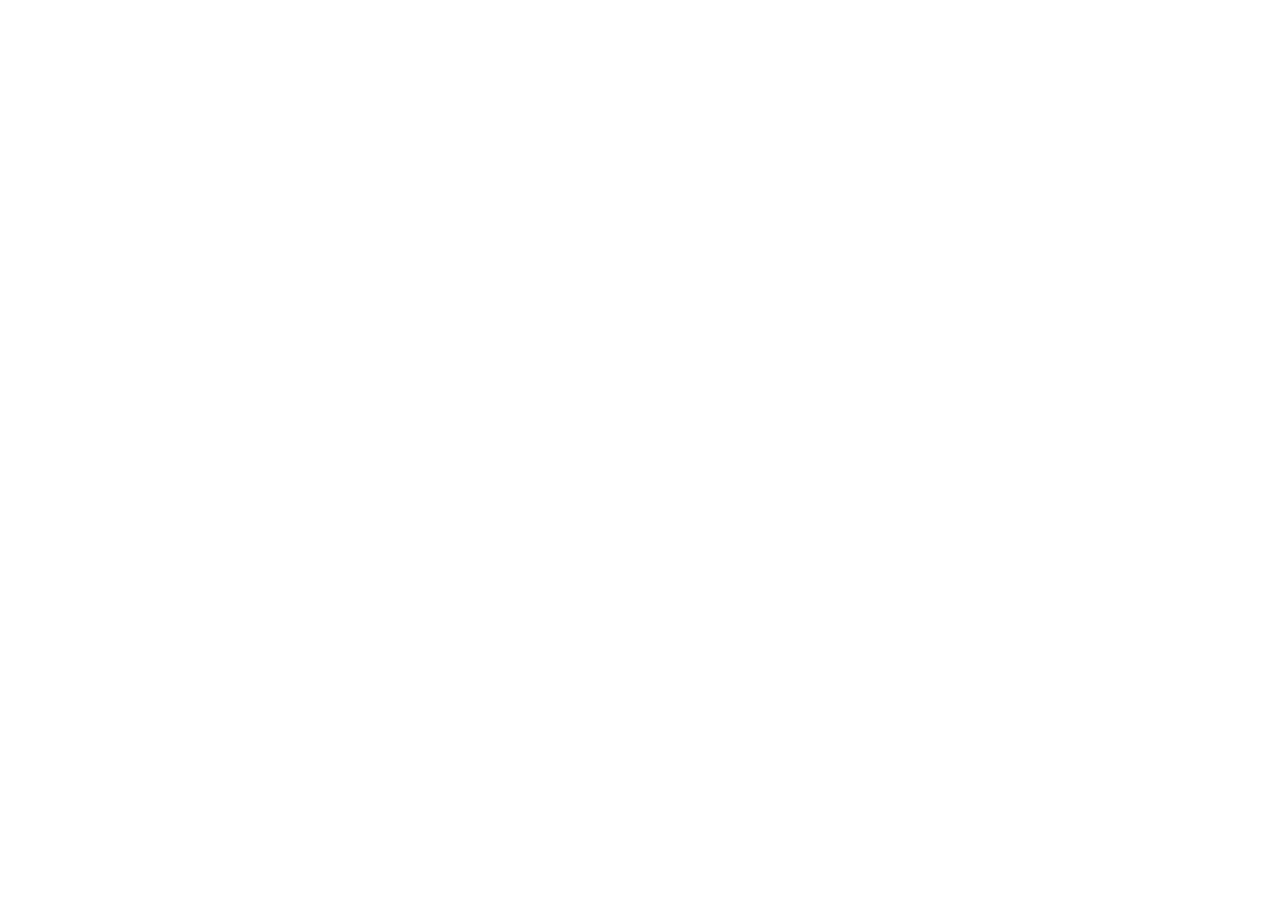
==== watchlist.html @ e81fbfc0 "Initial - Movie Watchlist Web App" ====
<!DOCTYPE html>
<html lang="en">
<head>
    <meta charset="UTF-8">
    <meta name="viewport" content="width=device-width, initial-scale=1.0">
    <link rel="preconnect" href="https://fonts.googleapis.com">
    <link rel="preconnect" href="https://fonts.gstatic.com" crossorigin>
    <link href="https://fonts.googleapis.com/css2?family=Inter:ital,opsz,wght@0,14..32,100..900;1,14..32,100..900&display=swap" rel="stylesheet">
    <link rel="stylesheet" href="index.css">
    <link rel="stylesheet" href="watchlist.css">
    
    <title>My Watchlist</title>
</head>
<body>
    
    <script src="index.js"></script>
</body>
</html>
---- index.css ----
/* Basic */
* {
    box-sizing: border-box;
}

html,
body {
    margin: 0;
    padding: 0;
}

body {
    font-family: "Inter", sans-serif;
}
---- watchlist.css ----
/* Basic */
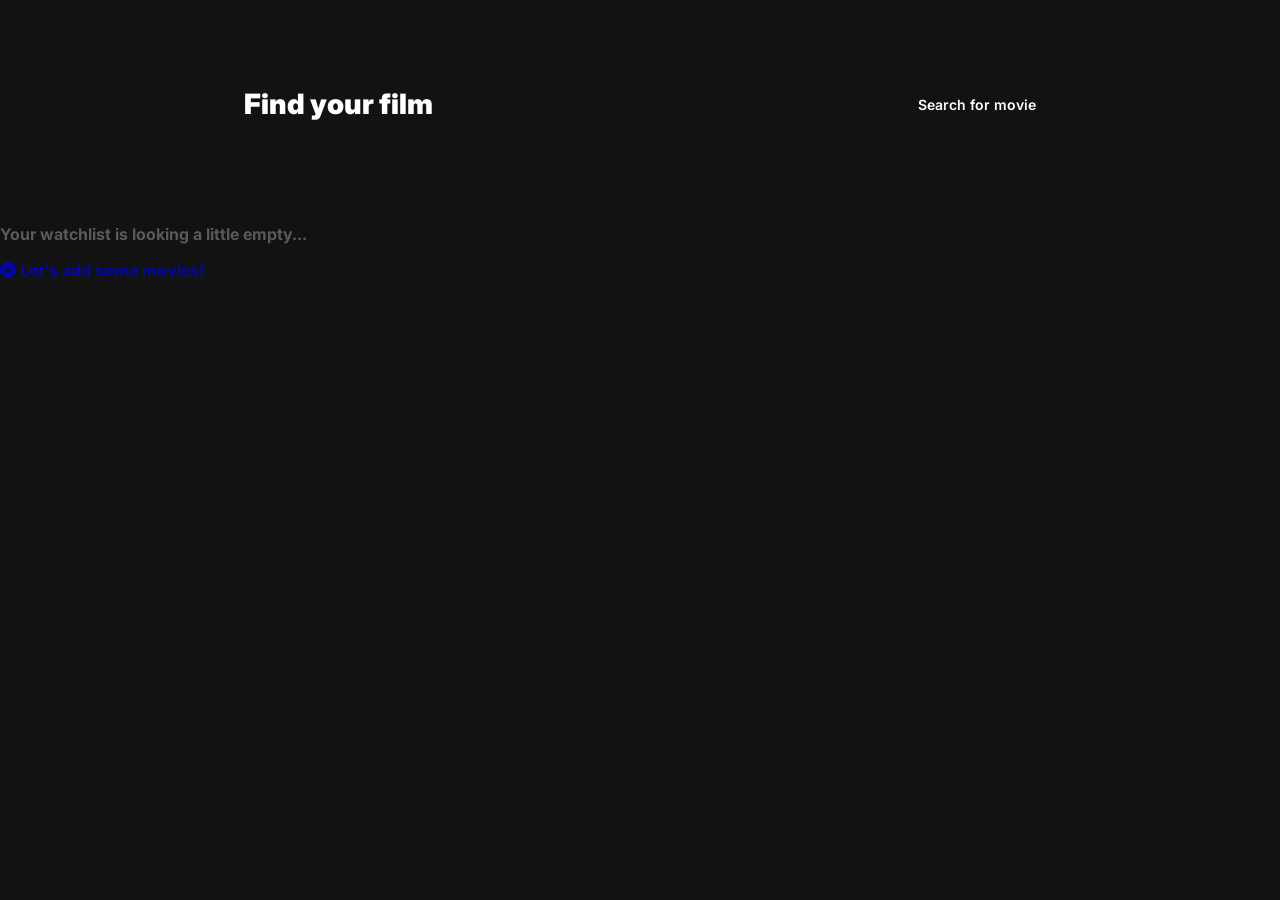
==== commit a53a99e1: "Implemented watchlist page rendering with localStorage support and remove option for saved items" ====
--- a/watchlist.html
+++ b/watchlist.html
@@ -1,18 +1,38 @@
-<!DOCTYPE html>
+<!doctype html>
 <html lang="en">
-<head>
-    <meta charset="UTF-8">
-    <meta name="viewport" content="width=device-width, initial-scale=1.0">
-    <link rel="preconnect" href="https://fonts.googleapis.com">
-    <link rel="preconnect" href="https://fonts.gstatic.com" crossorigin>
-    <link href="https://fonts.googleapis.com/css2?family=Inter:ital,opsz,wght@0,14..32,100..900;1,14..32,100..900&display=swap" rel="stylesheet">
-    <link rel="stylesheet" href="index.css">
-    <link rel="stylesheet" href="watchlist.css">
-    
+  <head>
+    <meta charset="UTF-8" />
+    <meta name="viewport" content="width=device-width, initial-scale=1.0" />
+
+    <link rel="stylesheet" href="https://cdnjs.cloudflare.com/ajax/libs/font-awesome/6.4.0/css/all.min.css">
+
+    <link rel="preconnect" href="https://fonts.googleapis.com" />
+    <link rel="preconnect" href="https://fonts.gstatic.com" crossorigin />
+    <link
+      href="https://fonts.googleapis.com/css2?family=Inter:ital,opsz,wght@0,14..32,100..900;1,14..32,100..900&display=swap"
+      rel="stylesheet"
+    />
+
+    <link rel="stylesheet" href="index.css" />
+    <link rel="stylesheet" href="watchlist.css" />
+
     <title>My Watchlist</title>
-</head>
-<body>
-    
-    <script src="index.js"></script>
-</body>
-</html>+  </head>
+  <body>
+
+    <header>
+      <section class="find-movies">
+        <h1>Find your film</h1>
+        <a href="index.html">Search for movie</a>
+      </section>
+    </header>
+
+    <main>
+      <section class="search-result results" id="results">
+        <!-- Results will appear here  -->
+      </section>
+    </main>
+
+    <script src="watchlist.js"></script>
+  </body>
+</html>
--- a/index.css
+++ b/index.css
@@ -11,4 +11,230 @@
 
 body {
     font-family: "Inter", sans-serif;
+    background-color: #121212;
+    color: #ffffff;
+}
+
+/* Layout */
+main {
+    height: calc(100vh - (208px + 60px));
+}
+
+.find-movies {
+    padding: 0.125em;
+    height: 208px;
+    background-image: url("img/header-background-img.png");
+    background-size: cover;
+    background-position: center;
+    background-repeat: no-repeat;
+    display: flex;
+    justify-content: space-around;
+    align-items: center;
+}
+
+.search-results {
+    height: 100%;
+    background: #121212 url('img/no-data-img.png');
+    background-repeat: no-repeat;
+    background-position: center;
+}
+
+.search-box-wrapper {
+    display: flex;
+    justify-content: center;
+    margin-top: -1.25em; /* pulls the input over the bottom of header */
+    z-index: 1;
+}
+
+.search-box {
+    display: flex;
+    align-items: center;
+    width: 85%;
+    border-radius: 5px;
+    overflow: hidden;
+    gap: 0.125em;
+}
+.search-box input {
+    flex: 1;
+    padding: 0.625em 0.125em;
+    border: none;
+}
+
+.search-box input:focus {
+    outline: none;
+}
+
+.search-box input:invalid + button {
+    pointer-events: none;
+    opacity: 0.3;
+}
+
+.search-box button {
+    padding: 0.625em 1.2em;
+    border: none;
+    background-color: #4B4B4B;
+    cursor: pointer;
+}
+
+.search-box .search-icon {
+    height: 100%;
+    width: 1.875em;
+    display: flex;
+    align-items: center;
+    justify-content: center;
+    padding: 0 0.8em;
+}
+
+.search-box,
+.search-box input {
+    background: #2E2E2F;
+}
+
+.result {
+    display: flex;
+    gap: 0.5em;
+    padding: 1em 0.5em;
+    border-bottom: 1px solid #2C2C2C;
+}
+.result-poster {
+    width: 100px;
+    flex-shrink: 0;
+
+}
+
+.result-poster img {
+    width: 100%;
+    height: 100%;
+    object-fit: cover;
+}
+
+.result-content {
+    flex: 1;
+}
+
+.result-content--title-rating {
+    padding: 0.5em 0;
+    display: flex;
+    align-items: center;
+    gap: 0.5em;
+}
+.result-content--title-rating .title {
+  flex: 1 1 auto;
+}  
+
+.result-content--title-rating .rating {
+    position: relative;
+    top: 1px;
+}
+.result-content--spans {
+    padding: 0.5em 0.2em;
+    display: flex;
+    gap: 0.5em;
+    align-items: center;
+    flex-wrap: wrap;
+}
+
+.result-content p {
+    margin-top: 0.2em;
+    margin-bottom: 0;
+    max-width: 300px;
+}
+
+.search-results {
+    display: grid;
+    grid-template-columns: 1em 1fr 1em;
+    gap: 1em 0;
+}
+
+.result {
+    grid-column: 2;
+}
+
+.search-results .no-results {
+
+    grid-column: 1 / -1;
+    justify-self: center;
+    text-align: center;
+    max-width: 280px;
+    margin: 2em 0;
+    display: flex;
+    align-items: center;
+}
+
+/* Typography */
+
+.find-movies,
+.search-box button {
+    color: #ffffff;
+}
+
+.find-movies h1 {
+    font-size: 1.75rem;
+    font-weight: 900;
+}
+
+.find-movies a {
+    text-decoration: none;
+    color: inherit;
+}
+.search-box input {
+    font-size: 0.8125rem;
+
+}
+.search-box input::placeholder {
+    color: inherit;
+    font-size: inherit;
+    opacity: 0.5;
+} 
+
+.search-box .search-icon {
+    font-size: 0.8rem;
+}
+
+.find-movies a,
+.search-box button {
+    font-size: 0.875rem;
+    font-weight: 600;
+    cursor: pointer;
+
+}
+
+.search-box input,
+.search-box .search-icon {
+    color: #A5A5A5;
+}
+
+.result-content .title {
+    font-size: 1.25rem;
+    font-weight: 500;
+}
+
+.result-content .rating {
+    font-size: 0.75rem;
+}
+
+.fa-star {
+    color: #f5c518;
+}
+
+.result-content--spans span {
+    font-size: 0.625rem;
+}
+
+.result-content--spans .watchlist {
+    font-size: 0.7rem;
+    font-weight: 600;
+}
+
+.result-content p {
+    font-size: 0.8rem;
+    line-height: 1.4;
+    letter-spacing: 1px;
+}
+
+.no-results {
+    font-size: 1rem;
+    font-weight: 700;
+    color: #787878;
+    opacity: 0.7;
 }
